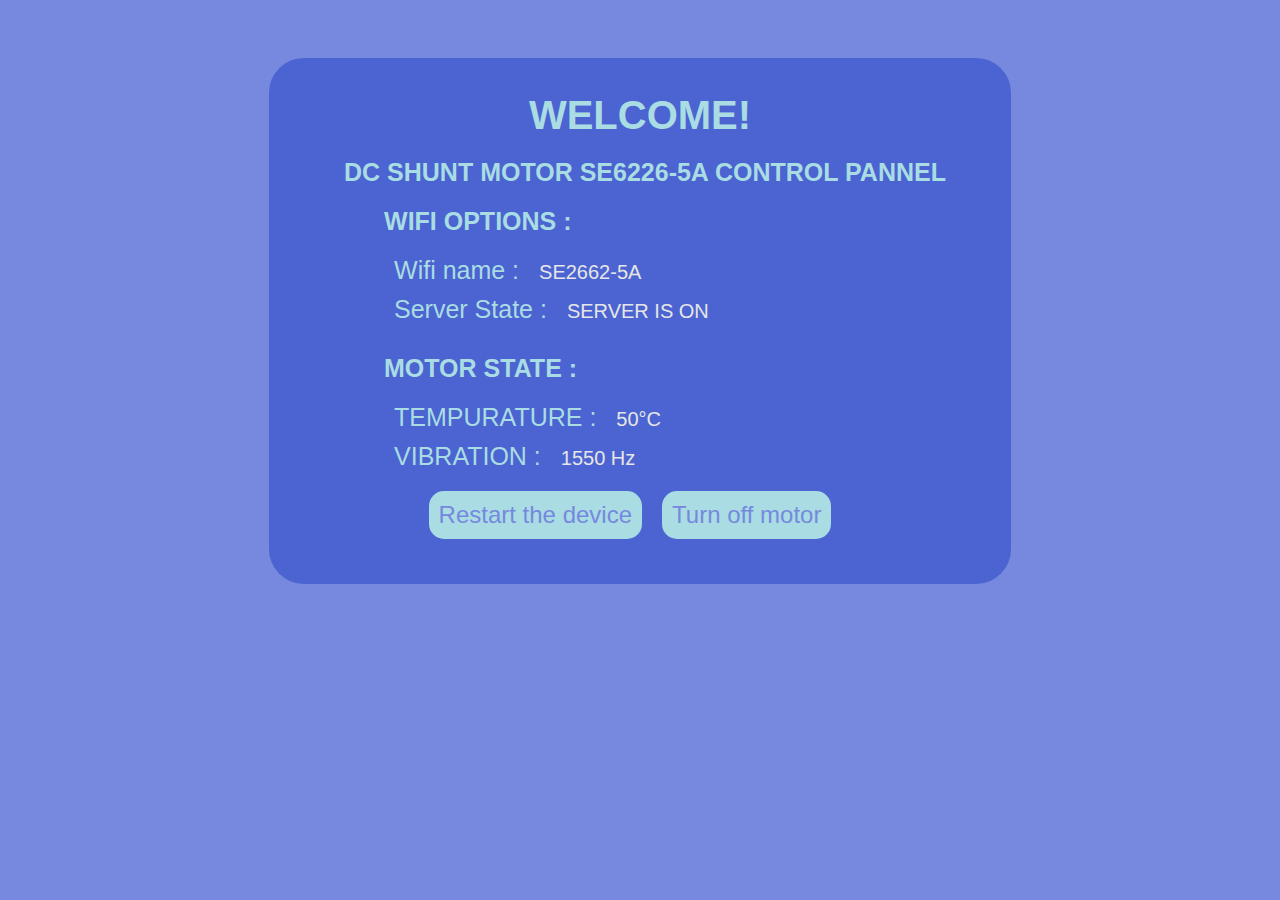
==== index.html @ 0f8482e4 "Rename webpage.html to index.html" ====
<html>
<title>Amir Rehail test</title>
<head>
    <meta name=\"viewport\" content=\"width=device-width, initial-scale=1.0, user-scalable=no\">
  <style>
        body{
          
            background-color: #7689DE;
            display:flex;
            flex-direction: column;
            justify-content: center;
            align-items: center;
        }
        .container {
        background-color: #4b64d1;
        width:max-contents;
        padding-left: 50px;
        padding-right: 50px;
        padding-top: 20px;
        padding-bottom: 20px;
        height:max-content;
        margin-top: 50px;
        border-style: solid;
        border-width: 5px;
        border-color: #4b64d1;
        border-radius: 35px;
        
    } 
    .layoutV {
      width:100%;
      display: flex;
      justify-content: center;
      align-items: center;
      flex-direction: column;
      padding-top: 0%; 
      margin-bottom: 20px;
    
    }
    .layoutHleft {
      display: flex;
      justify-content: center;
      align-self: flex-start;
      align-items: center;
      flex-direction:row;
      padding-top: 0%; }
      .layoutH {
      display: flex;
      justify-content: center;
      align-self: center;
      align-items: center;
      flex-direction:row;
      padding-top: 0%; }
      .button {
      display: inline-block;
      padding: 10px 10px;
      font-size: 24px;
      cursor: pointer;
      text-align: center;
      text-decoration: none;
      outline: none;
      color: #7689DE;
      background-color: #A9DCE3;
      border: none;
      border-radius: 15px;
      margin-right: 20px;

    }

      .button:hover {background-color: #90d5df}

      .button:active {
        background-color: #A9DCE3;
        transform: translateY(1px);
      }
    .Wlcm { 
      margin: 0; 
    
      font-family: 'Gill Sans', 'Gill Sans MT', Calibri, 'Trebuchet MS', sans-serif;
      font-size: 40px;
      position:relative;
      padding: 10px;
      
      text-align: center;
      color: #A9DCE3;
      width: max-content;}
    h2{
      margin: 0;
      margin-left: 10px;  
      font-family: 'Gill Sans', 'Gill Sans MT', Calibri, 'Trebuchet MS', sans-serif;
      font-size: 25px;
      position:relative;
      align-self: flex-start;
      padding: 10px;
      text-align: center;
      color: #A9DCE3;
      width: max-content;
    }
    h3{
      margin: 0;
      margin-left: 50px;  
      font-family: 'Gill Sans', 'Gill Sans MT', Calibri, 'Trebuchet MS', sans-serif;
      font-size: 25px;
      position:relative;
      align-self: flex-start;
      padding: 10px;
      text-align: center;
      color: #A9DCE3;
      width: max-content;
    }
    .text{
      margin: 0;
      margin-top: 10;
      margin-left: 70;  
      font-family: 'Gill Sans', 'Gill Sans MT', Calibri, 'Trebuchet MS', sans-serif;
      font-size: 25px;
      position:relative;
      align-self: flex-start;

      text-align: center;
      color: #A9DCE3;
      width: max-content;
    }
    .value{
      margin: 0;
      margin-top: 15;
      margin-left: 20;  
      font-family: 'Gill Sans', 'Gill Sans MT', Calibri, 'Trebuchet MS', sans-serif;
      font-size: 20px;
      position:relative;
      align-self: flex-start;
      text-align: center;
      color: #E6E6E6;
      width: max-content;
    }
  </style>
  </head>
<body>
  <div class="container">
    <div class = "layoutV" >
        <h1 class="Wlcm" >WELCOME!</h1>
        <h2>DC SHUNT MOTOR SE6226-5A CONTROL PANNEL</h2>
        <h3>WIFI OPTIONS :</h2>
        <div class="layoutV">
        <div class="layoutHleft">
        <a class = "text" >Wifi name :</a>
        <a class = "value" >SE2662-5A</a>
        </div>
        <div class="layoutHleft">
          <a class = "text" >Server State :</a>
          <a class = "value" >SERVER IS ON</a>
          </div>
        </div>
        <h3>MOTOR STATE :</h3>
        <div class="layoutV">
          <div class="layoutHleft">
          <a class = "text" >TEMPURATURE :</a>
          <a class = "value" >50°C</a>
          </div>
          <div class="layoutHleft">
            <a class = "text" >VIBRATION :</a>
            <a class = "value" >1550 Hz</a>
            </div>
          </div>
        <div class="layoutH">
        <button class = "button " >Restart the device</a>
        <button class="button ">Turn off motor</a>
        
        </div>
    </div>
  </div>
</body>

</html>
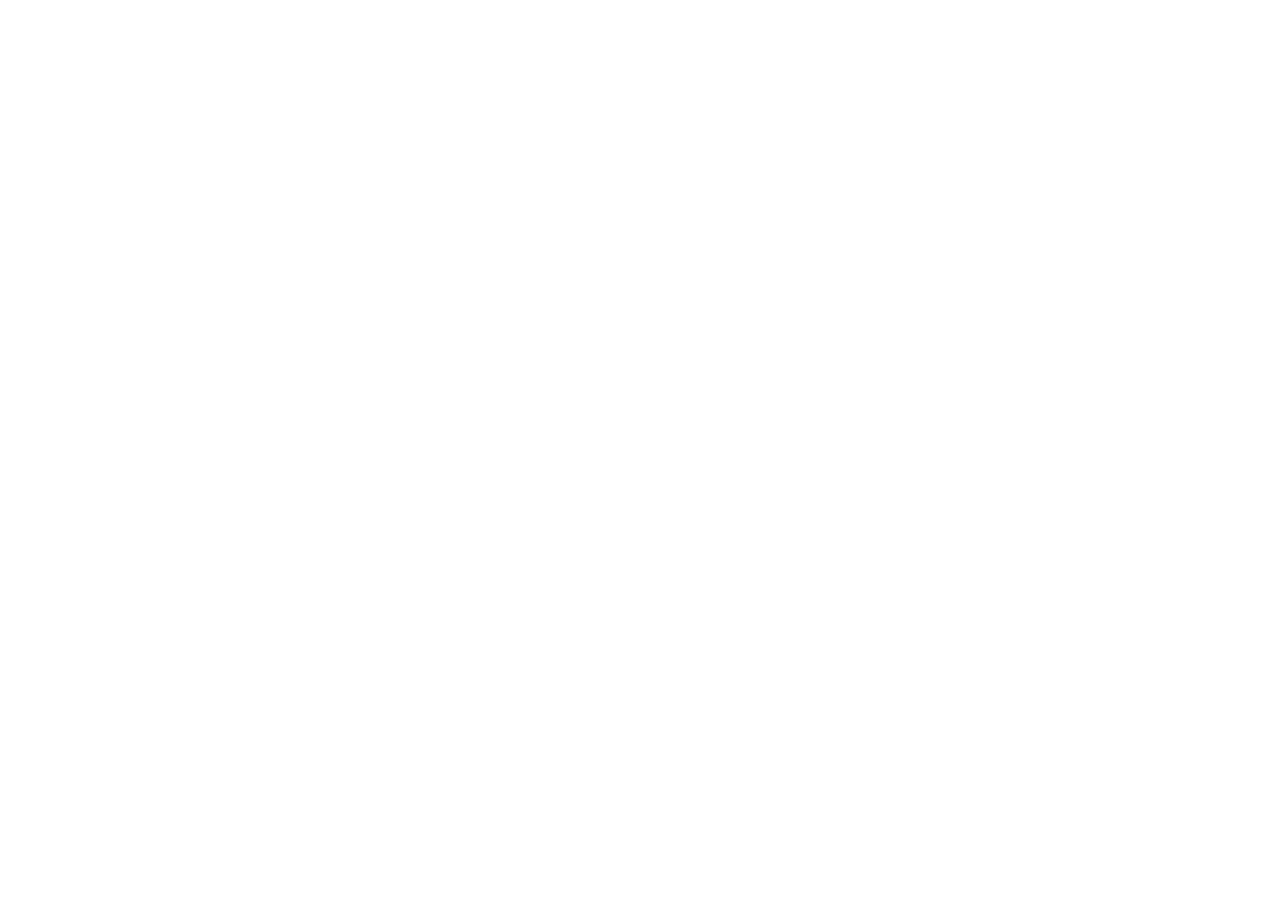
==== commit 1da586dc: "Add files via upload" ====
--- a/index.html
+++ b/index.html
@@ -1,174 +1,15 @@
-
-<html>
-<title>Amir Rehail test</title>
-<head>
-    <meta name=\"viewport\" content=\"width=device-width, initial-scale=1.0, user-scalable=no\">
-  <style>
-        body{
-          
-            background-color: #7689DE;
-            display:flex;
-            flex-direction: column;
-            justify-content: center;
-            align-items: center;
-        }
-        .container {
-        background-color: #4b64d1;
-        width:max-contents;
-        padding-left: 50px;
-        padding-right: 50px;
-        padding-top: 20px;
-        padding-bottom: 20px;
-        height:max-content;
-        margin-top: 50px;
-        border-style: solid;
-        border-width: 5px;
-        border-color: #4b64d1;
-        border-radius: 35px;
-        
-    } 
-    .layoutV {
-      width:100%;
-      display: flex;
-      justify-content: center;
-      align-items: center;
-      flex-direction: column;
-      padding-top: 0%; 
-      margin-bottom: 20px;
-    
-    }
-    .layoutHleft {
-      display: flex;
-      justify-content: center;
-      align-self: flex-start;
-      align-items: center;
-      flex-direction:row;
-      padding-top: 0%; }
-      .layoutH {
-      display: flex;
-      justify-content: center;
-      align-self: center;
-      align-items: center;
-      flex-direction:row;
-      padding-top: 0%; }
-      .button {
-      display: inline-block;
-      padding: 10px 10px;
-      font-size: 24px;
-      cursor: pointer;
-      text-align: center;
-      text-decoration: none;
-      outline: none;
-      color: #7689DE;
-      background-color: #A9DCE3;
-      border: none;
-      border-radius: 15px;
-      margin-right: 20px;
-
-    }
-
-      .button:hover {background-color: #90d5df}
-
-      .button:active {
-        background-color: #A9DCE3;
-        transform: translateY(1px);
-      }
-    .Wlcm { 
-      margin: 0; 
-    
-      font-family: 'Gill Sans', 'Gill Sans MT', Calibri, 'Trebuchet MS', sans-serif;
-      font-size: 40px;
-      position:relative;
-      padding: 10px;
-      
-      text-align: center;
-      color: #A9DCE3;
-      width: max-content;}
-    h2{
-      margin: 0;
-      margin-left: 10px;  
-      font-family: 'Gill Sans', 'Gill Sans MT', Calibri, 'Trebuchet MS', sans-serif;
-      font-size: 25px;
-      position:relative;
-      align-self: flex-start;
-      padding: 10px;
-      text-align: center;
-      color: #A9DCE3;
-      width: max-content;
-    }
-    h3{
-      margin: 0;
-      margin-left: 50px;  
-      font-family: 'Gill Sans', 'Gill Sans MT', Calibri, 'Trebuchet MS', sans-serif;
-      font-size: 25px;
-      position:relative;
-      align-self: flex-start;
-      padding: 10px;
-      text-align: center;
-      color: #A9DCE3;
-      width: max-content;
-    }
-    .text{
-      margin: 0;
-      margin-top: 10;
-      margin-left: 70;  
-      font-family: 'Gill Sans', 'Gill Sans MT', Calibri, 'Trebuchet MS', sans-serif;
-      font-size: 25px;
-      position:relative;
-      align-self: flex-start;
-
-      text-align: center;
-      color: #A9DCE3;
-      width: max-content;
-    }
-    .value{
-      margin: 0;
-      margin-top: 15;
-      margin-left: 20;  
-      font-family: 'Gill Sans', 'Gill Sans MT', Calibri, 'Trebuchet MS', sans-serif;
-      font-size: 20px;
-      position:relative;
-      align-self: flex-start;
-      text-align: center;
-      color: #E6E6E6;
-      width: max-content;
-    }
-  </style>
-  </head>
-<body>
-  <div class="container">
-    <div class = "layoutV" >
-        <h1 class="Wlcm" >WELCOME!</h1>
-        <h2>DC SHUNT MOTOR SE6226-5A CONTROL PANNEL</h2>
-        <h3>WIFI OPTIONS :</h2>
-        <div class="layoutV">
-        <div class="layoutHleft">
-        <a class = "text" >Wifi name :</a>
-        <a class = "value" >SE2662-5A</a>
-        </div>
-        <div class="layoutHleft">
-          <a class = "text" >Server State :</a>
-          <a class = "value" >SERVER IS ON</a>
-          </div>
-        </div>
-        <h3>MOTOR STATE :</h3>
-        <div class="layoutV">
-          <div class="layoutHleft">
-          <a class = "text" >TEMPURATURE :</a>
-          <a class = "value" >50°C</a>
-          </div>
-          <div class="layoutHleft">
-            <a class = "text" >VIBRATION :</a>
-            <a class = "value" >1550 Hz</a>
-            </div>
-          </div>
-        <div class="layoutH">
-        <button class = "button " >Restart the device</a>
-        <button class="button ">Turn off motor</a>
-        
-        </div>
-    </div>
-  </div>
-</body>
-
-</html>
+<!DOCTYPE html>
+<html lang="en">
+    <head>
+        <meta charset="UTF-8" />
+        <link rel="icon" type="image/svg+xml" href="/vite.svg" />
+        <meta name="viewport" content="width=device-width, initial-scale=1.0" />
+        <title>Motor Care</title>
+      <script type="module" crossorigin src="/assets/index-d074ab53.js"></script>
+      <link rel="stylesheet" href="/assets/index-c16fc411.css">
+    </head>
+    <body>
+        <div id="root"></div>
+        
+    </body>
+</html>
